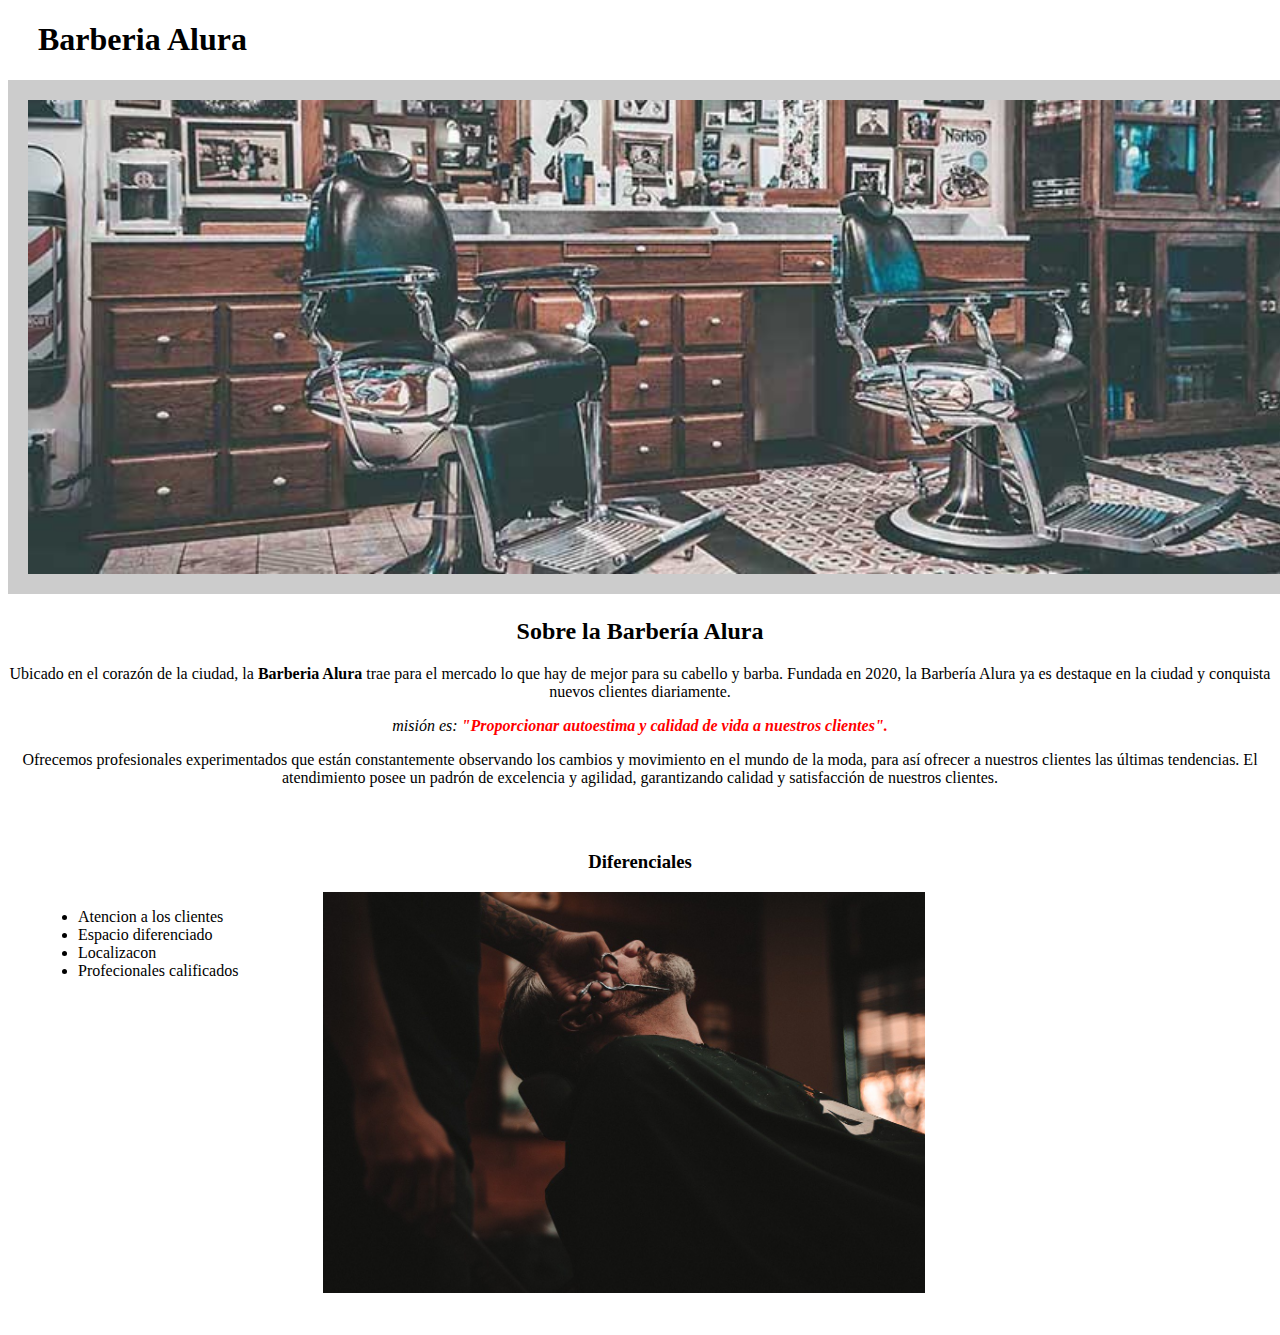
==== Barberia_olga/index.html @ 34372544 "fin" ====
<!DOCTYPE html>

<html lang="es">

    <head>        

        <meta charset="UTF-8">
        <title>Barberia Alura</title>
        <link rel="stylesheet" href="style.css">

    </head>

    <body>

         <header>
             <h1 class="titulo-principal">Barberia Alura</h1>
         </header>

         <img id="banner" src="banner/banner.jpg"

         <div class="principal">

            <h2 class="titulo-centralizado">Sobre la Barbería Alura</h2>

            <p>Ubicado en el corazón de la ciudad, la  <strong>Barberia Alura</strong> trae para el mercado lo que hay de mejor para su cabello y barba. Fundada en 2020, la Barbería Alura ya es destaque en la ciudad y conquista nuevos clientes diariamente.</p> 

            <p id="misión"><em>misión es: <strong>"Proporcionar autoestima y calidad de vida a nuestros clientes".</strong></em></p>

            <p>Ofrecemos profesionales experimentados que están constantemente observando los cambios y movimiento en el mundo de la moda, para así ofrecer a nuestros clientes las últimas tendencias. El atendimiento posee un padrón de excelencia y agilidad, garantizando calidad y satisfacción de nuestros clientes.</p>

         </div>


            <div class="diferenciales">
                 <h3 class="titulo-centralizado">Diferenciales</h3>

                    <ul>
                        <li class="items">Atencion a los clientes</li> 
                        <li class="items">Espacio diferenciado</li>
                        <li class="items">Localizacon</li>
                        <li class="items">Profecionales calificados</li> 
                    </ul>

                 <img src="diferenciales/diferenciales.jpg" class="imagenDiferenciales">

            </div>

    </body>

</html>
---- Barberia_olga/style.css ----
.titulo-principal{
    padding-left: 30px;
}
#banner{
    width: 100%;
}

.principal{
    background: #cccccc;
    padding: 20px;
}

.titulo-centralizado{
    text-align: center;
}

p{
    text-align: center;
}

em strong{ 
    color: red;                           

}

#mision{
    font: size -20px;
}

.diferenciales {
    background: #ffffff;
    padding: 30px;
}

.items{ 
    front-style: italic;
}
ul{
    display: inline-block;
    vertical-align: top;
    width: 20%;
    margin:-right: 15%;
}

.imagenDiferenciales{
    width: 50%;
}
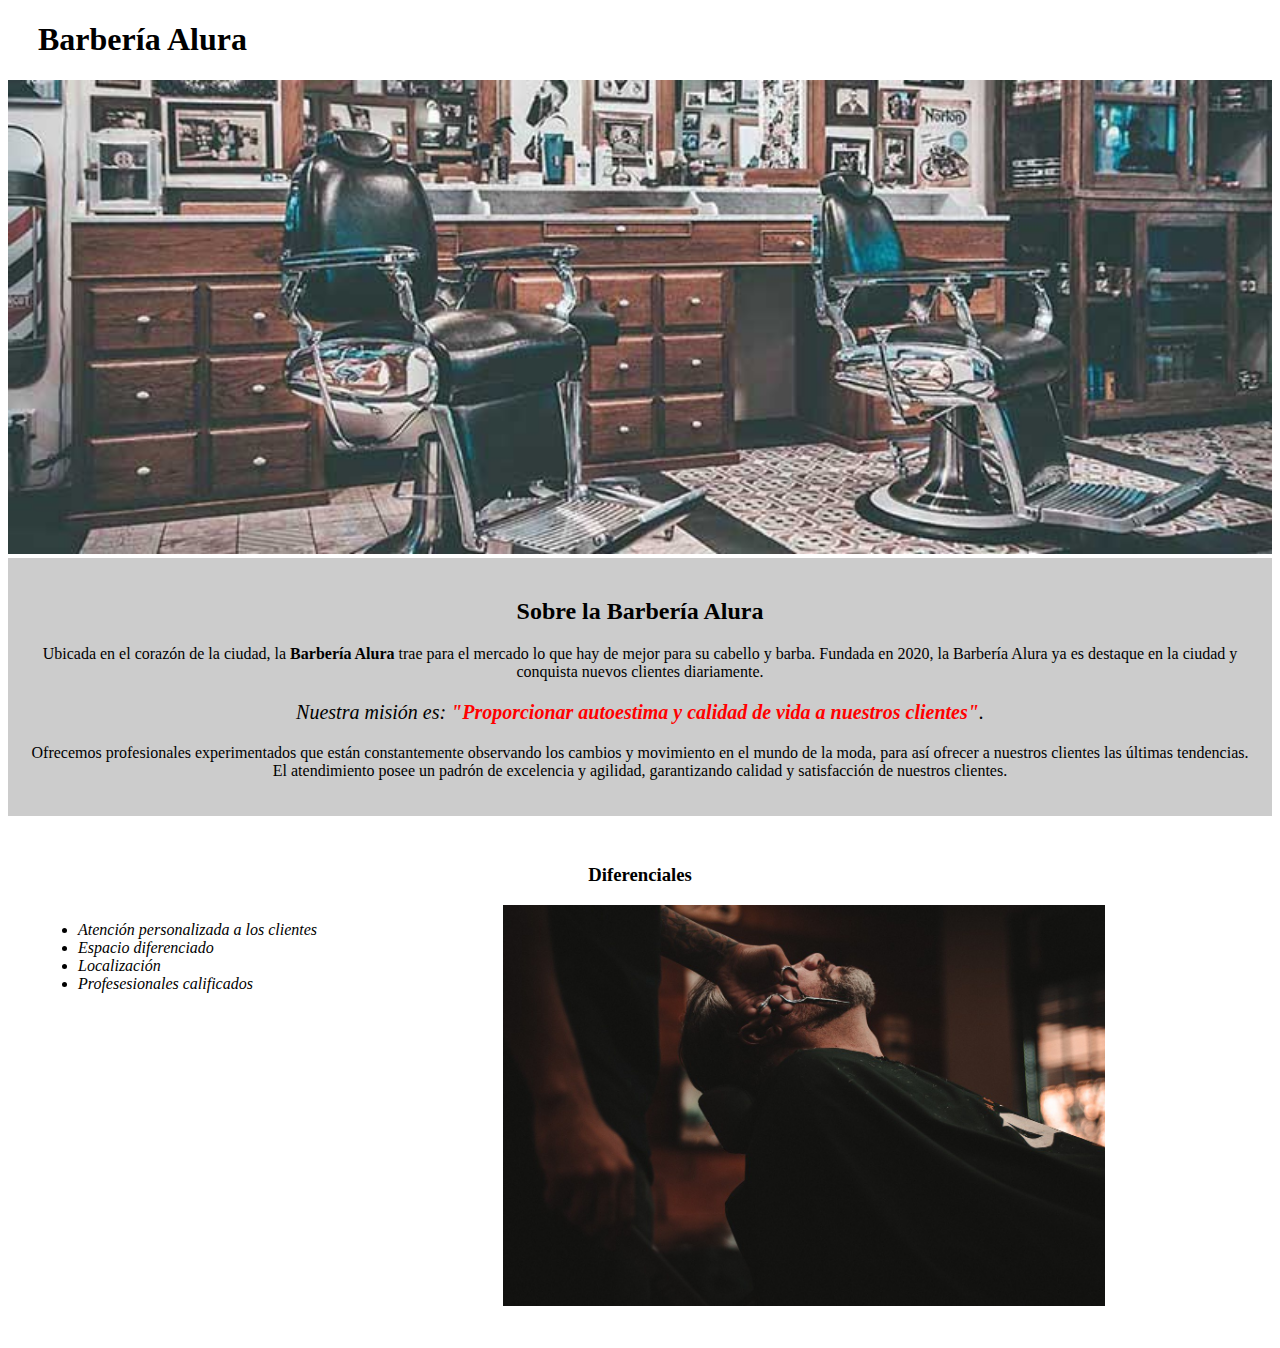
==== commit 7f5ec15e: "final final" ====
--- a/Barberia_olga/index.html
+++ b/Barberia_olga/index.html
@@ -1,50 +1,50 @@
-  <!DOCTYPE html>
+<!DOCTYPE html>
 
 <html lang="es">
+    
+    <head>
 
-    <head>        
-
-        <meta charset="UTF-8">
-        <title>Barberia Alura</title>
+        <meta charset="UTF-8"> 
+        <title>Barbería Alura</title>
         <link rel="stylesheet" href="style.css">
-
+    
     </head>
 
     <body>
 
-         <header>
-             <h1 class="titulo-principal">Barberia Alura</h1>
-         </header>
+        <header>
+            <h1 class="titulo-principal">Barbería Alura</h1>
+        </header>
 
-         <img id="banner" src="banner/banner.jpg"
-
-         <div class="principal">
+        <img id="banner" src="banner/banner.jpg">
+        
+        <div class="principal">
 
             <h2 class="titulo-centralizado">Sobre la Barbería Alura</h2>
 
-            <p>Ubicado en el corazón de la ciudad, la  <strong>Barberia Alura</strong> trae para el mercado lo que hay de mejor para su cabello y barba. Fundada en 2020, la Barbería Alura ya es destaque en la ciudad y conquista nuevos clientes diariamente.</p> 
+            <p>Ubicada en el corazón de la ciudad, la <strong>Barbería Alura</strong> trae para el mercado lo que hay de mejor para su cabello y barba. Fundada en 2020, la Barbería Alura ya es destaque en la ciudad y conquista nuevos clientes diariamente.</p>
 
-            <p id="misión"><em>misión es: <strong>"Proporcionar autoestima y calidad de vida a nuestros clientes".</strong></em></p>
+            <p id="mision"><em>Nuestra misión es: <strong>"Proporcionar autoestima y calidad de vida a nuestros clientes"</strong>.</em></p>
 
-            <p>Ofrecemos profesionales experimentados que están constantemente observando los cambios y movimiento en el mundo de la moda, para así ofrecer a nuestros clientes las últimas tendencias. El atendimiento posee un padrón de excelencia y agilidad, garantizando calidad y satisfacción de nuestros clientes.</p>
+            <p>Ofrecemos profesionales experimentados que están constantemente observando los cambios y movimiento en el mundo de la moda, para así ofrecer a nuestros clientes las últimas tendencias. El atendimiento posee un padrón de excelencia y agilidad, garantizando calidad y satisfacción de nuestros clientes.</p> 
 
-         </div>
+        </div>
 
+        <div class="diferenciales">
 
-            <div class="diferenciales">
-                 <h3 class="titulo-centralizado">Diferenciales</h3>
+            <h3 class="titulo-centralizado">Diferenciales</h3>
+        
+            <ul>
+                <li class="items">Atención personalizada a los clientes</li>
+                <li class="items">Espacio diferenciado</li>
+                <li class="items">Localización</li>
+                <li class="items">Profesesionales calificados</li>
+            </ul>
 
-                    <ul>
-                        <li class="items">Atencion a los clientes</li> 
-                        <li class="items">Espacio diferenciado</li>
-                        <li class="items">Localizacon</li>
-                        <li class="items">Profecionales calificados</li> 
-                    </ul>
+            <img src="diferenciales/diferenciales.jpg" class="imagenDiferenciales">
 
-                 <img src="diferenciales/diferenciales.jpg" class="imagenDiferenciales">
-
-            </div>
-
+        </div>
+        
+        
     </body>
-
-</html>
+</html>--- a/Barberia_olga/style.css
+++ b/Barberia_olga/style.css
@@ -1,13 +1,13 @@
-
 .titulo-principal{
     padding-left: 30px;
 }
+
 #banner{
-    width: 100%;
+    width:100%;
 }
 
 .principal{
-    background: #cccccc;
+    background: #CCCCCC;
     padding: 20px;
 }
 
@@ -19,30 +19,31 @@
     text-align: center;
 }
 
-em strong{ 
-    color: red;                           
-
+em strong{
+    color:red;
 }
 
 #mision{
-    font: size -20px;
+    font-size: 20px;
 }
 
-.diferenciales {
-    background: #ffffff;
+.diferenciales{
+    background: #FFFFFF;
     padding: 30px;
 }
 
-.items{ 
-    front-style: italic;
+.items{
+    font-style: italic;
 }
+
 ul{
     display: inline-block;
     vertical-align: top;
     width: 20%;
-    margin:-right: 15%;
+    margin-right: 15%;
 }
 
 .imagenDiferenciales{
     width: 50%;
-}+}
+
